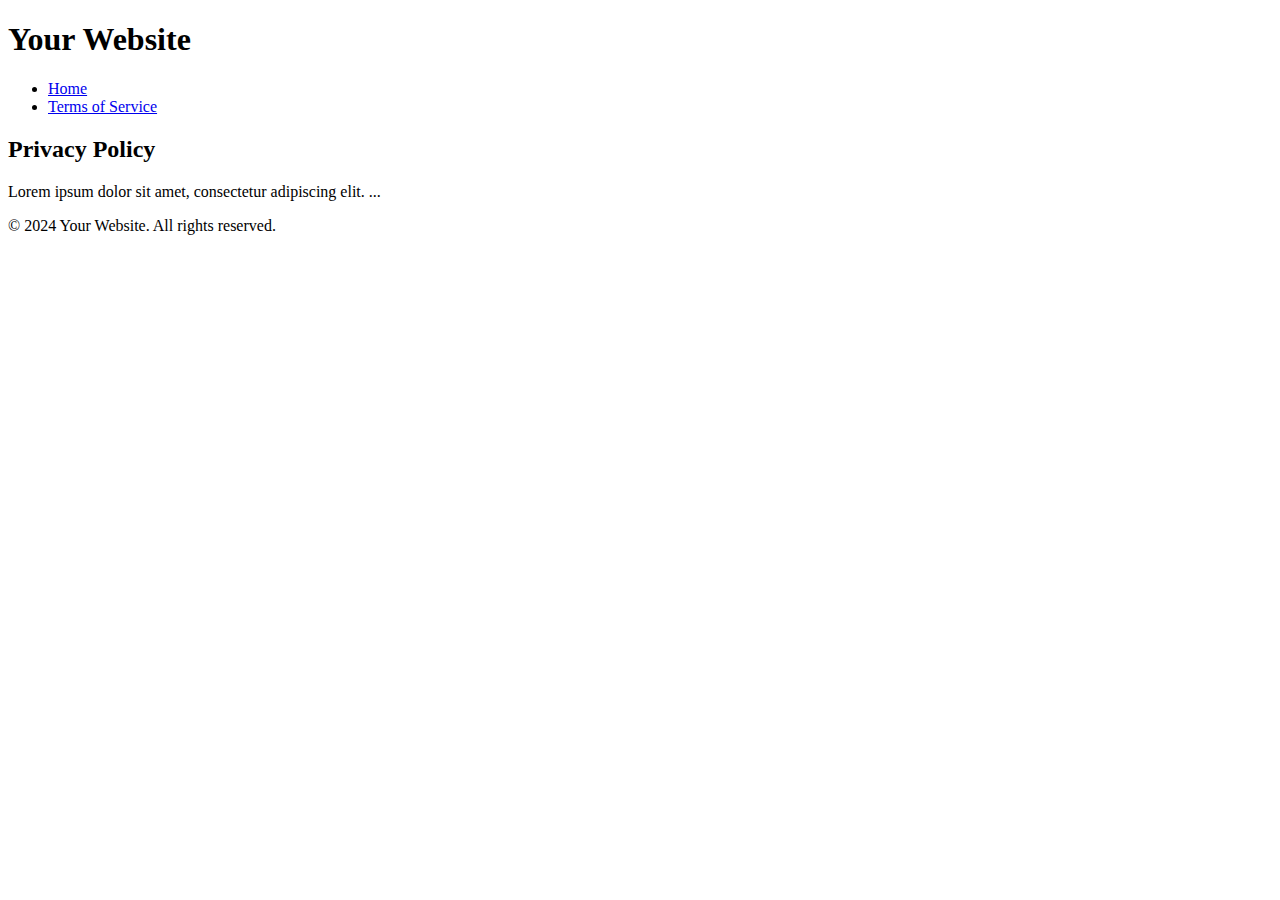
==== privacy.html @ 3fe437bb "Create privacy.html" ====
<!DOCTYPE html>
<html lang="en">
<head>
    <meta charset="UTF-8">
    <meta name="viewport" content="width=device-width, initial-scale=1.0">
    <link rel="stylesheet" href="styles.css">
    <title>Privacy Policy</title>
</head>
<body>
    <header>
        <h1>Your Website</h1>
        <nav>
            <ul>
                <li><a href="index.html">Home</a></li>
                <li><a href="terms.html">Terms of Service</a></li>
            </ul>
        </nav>
    </header>

    <main>
        <section>
            <h2>Privacy Policy</h2>
            <p>Lorem ipsum dolor sit amet, consectetur adipiscing elit. ...</p>
        </section>
    </main>

    <footer>
        <p>&copy; 2024 Your Website. All rights reserved.</p>
    </footer>
</body>
</html>
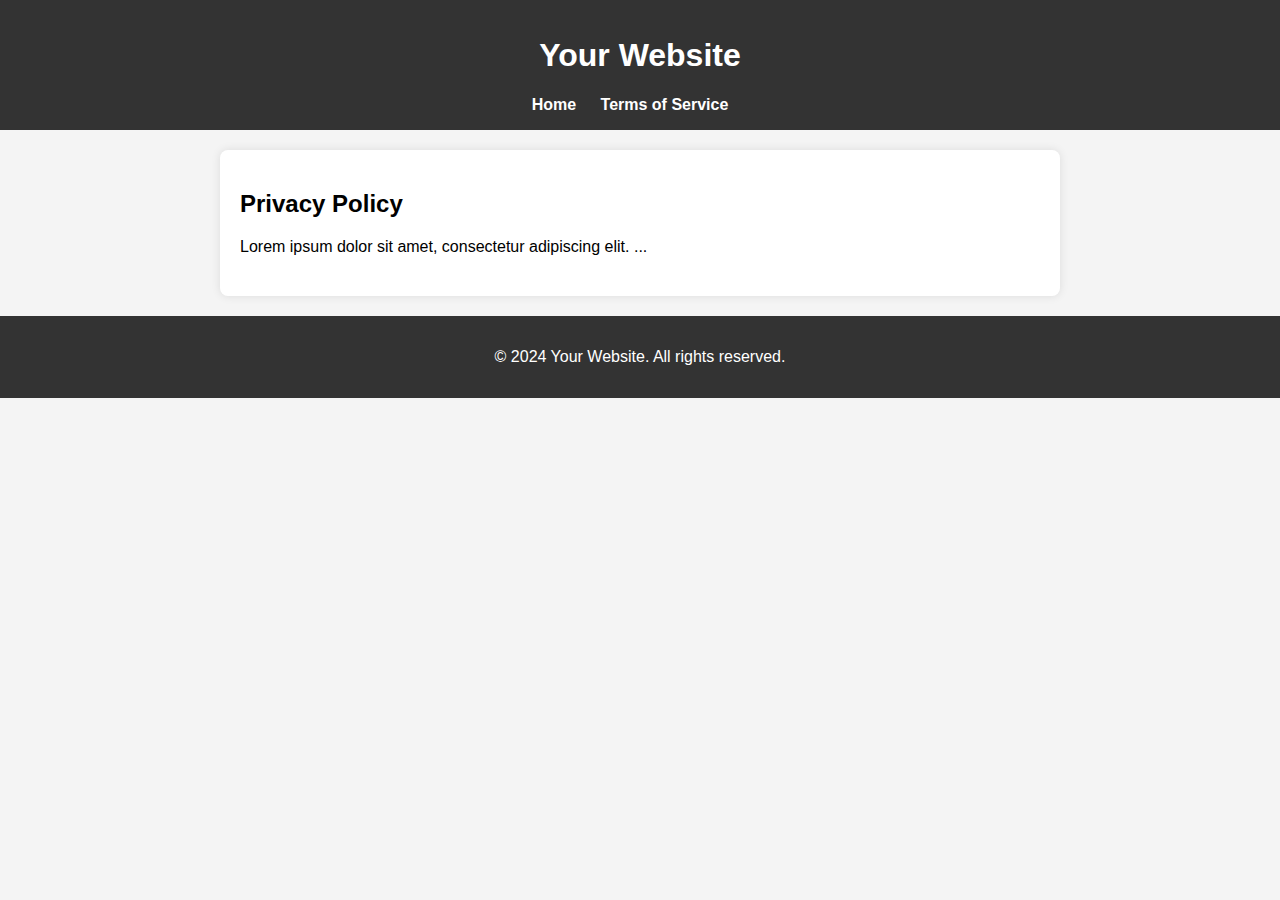
==== commit ea8731d0: "Update privacy.html" ====
--- a/privacy.html
+++ b/privacy.html
@@ -3,7 +3,7 @@
 <head>
     <meta charset="UTF-8">
     <meta name="viewport" content="width=device-width, initial-scale=1.0">
-    <link rel="stylesheet" href="styles.css">
+    <link rel="stylesheet" href="style.css">
     <title>Privacy Policy</title>
 </head>
 <body>
--- a/style.css
+++ b/style.css
@@ -0,0 +1,55 @@
+body {
+    font-family: 'Arial', sans-serif;
+    margin: 0;
+    padding: 0;
+    background-color: #f4f4f4;
+}
+
+header {
+    background-color: #333;
+    color: #fff;
+    text-align: center;
+    padding: 1em 0;
+}
+
+nav ul {
+    list-style: none;
+    margin: 0;
+    padding: 0;
+}
+
+nav ul li {
+    display: inline;
+    margin-right: 20px;
+}
+
+nav a {
+    text-decoration: none;
+    color: #fff;
+    font-weight: bold;
+    transition: color 0.3s;
+}
+
+nav a:hover {
+    color: #ffcc00;
+}
+
+main {
+    max-width: 800px;
+    margin: 20px auto;
+    padding: 20px;
+    background-color: #fff;
+    border-radius: 8px;
+    box-shadow: 0 0 10px rgba(0, 0, 0, 0.1);
+}
+
+section {
+    margin-bottom: 20px;
+}
+
+footer {
+    background-color: #333;
+    color: #fff;
+    text-align: center;
+    padding: 1em 0;
+}
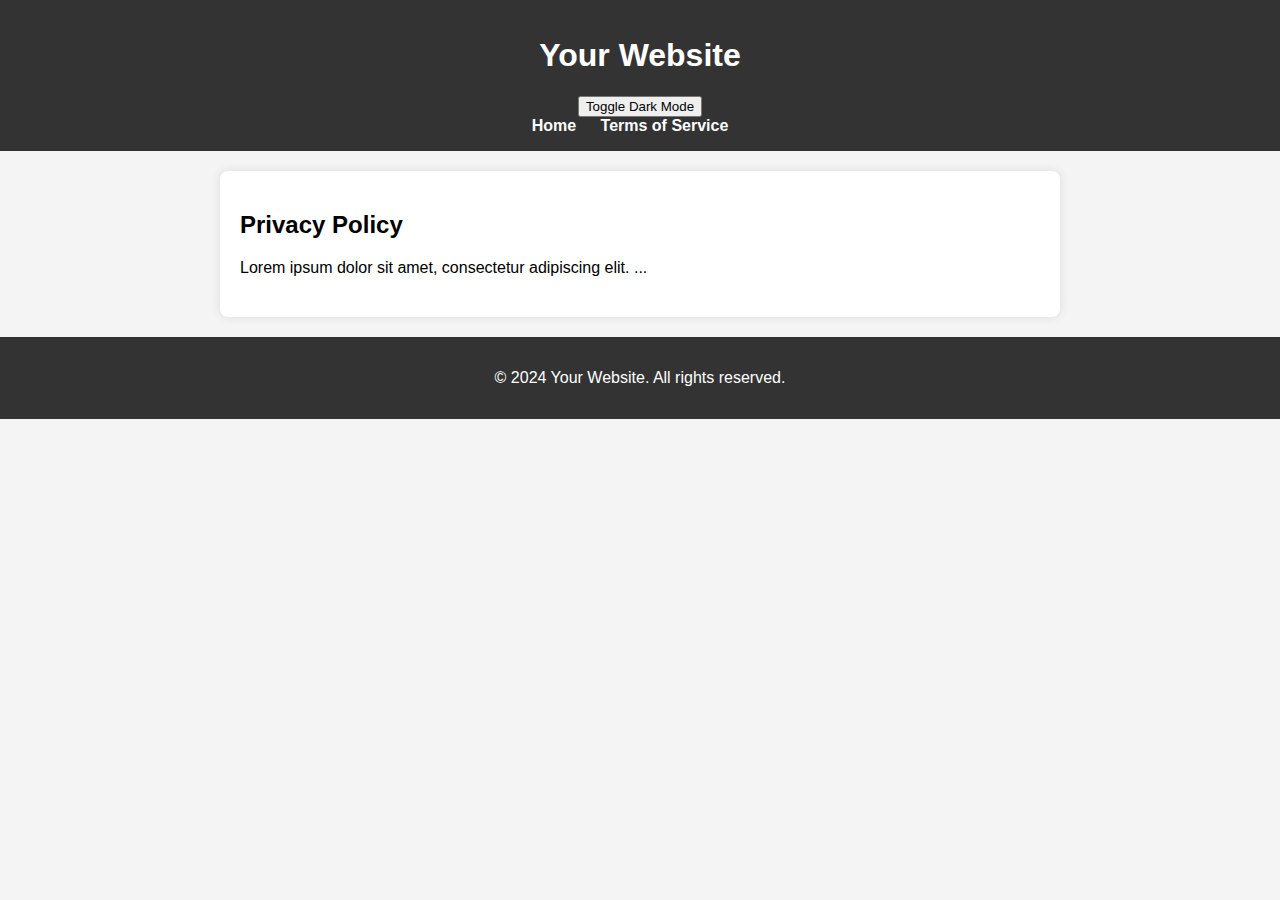
==== commit 3e9f10eb: "Update privacy.html" ====
--- a/privacy.html
+++ b/privacy.html
@@ -6,9 +6,10 @@
     <link rel="stylesheet" href="style.css">
     <title>Privacy Policy</title>
 </head>
-<body>
+<body class="light-mode">
     <header>
         <h1>Your Website</h1>
+        <button id="modeToggle" onclick="toggleDarkMode()">Toggle Dark Mode</button>
         <nav>
             <ul>
                 <li><a href="index.html">Home</a></li>
@@ -27,5 +28,7 @@
     <footer>
         <p>&copy; 2024 Your Website. All rights reserved.</p>
     </footer>
+
+    <script src="scripts.js"></script>
 </body>
 </html>
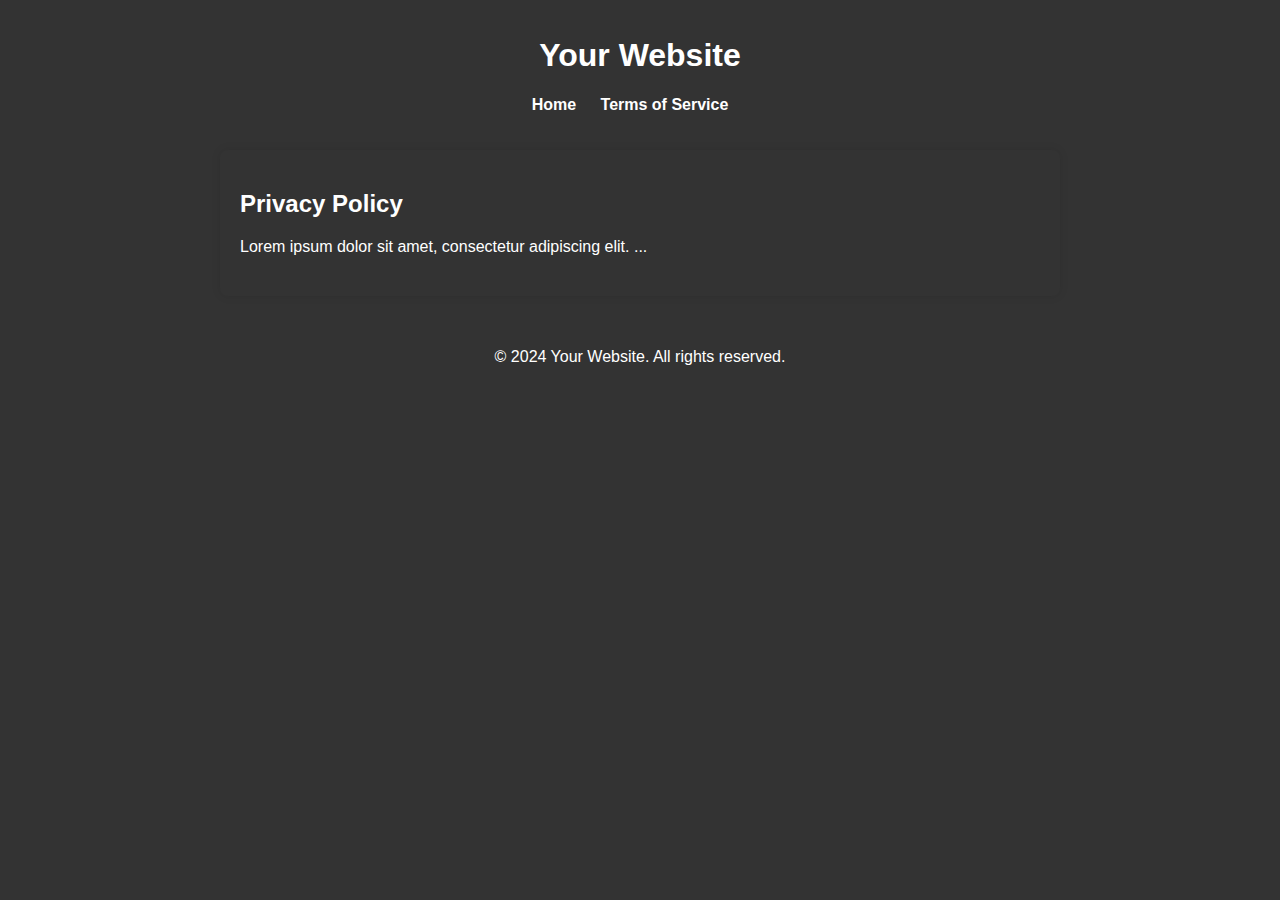
==== commit b427c76f: "Update privacy.html" ====
--- a/privacy.html
+++ b/privacy.html
@@ -6,10 +6,9 @@
     <link rel="stylesheet" href="style.css">
     <title>Privacy Policy</title>
 </head>
-<body class="light-mode">
+<body class="dark-mode">
     <header>
         <h1>Your Website</h1>
-        <button id="modeToggle" onclick="toggleDarkMode()">Toggle Dark Mode</button>
         <nav>
             <ul>
                 <li><a href="index.html">Home</a></li>
@@ -28,7 +27,5 @@
     <footer>
         <p>&copy; 2024 Your Website. All rights reserved.</p>
     </footer>
-
-    <script src="scripts.js"></script>
 </body>
 </html>
--- a/style.css
+++ b/style.css
@@ -2,14 +2,32 @@
     font-family: 'Arial', sans-serif;
     margin: 0;
     padding: 0;
+    transition: background-color 0.3s, color 0.3s;
+}
+
+.light-mode {
     background-color: #f4f4f4;
+    color: #333;
+}
+
+.dark-mode {
+    background-color: #333;
+    color: #fff;
 }
 
 header {
+    text-align: center;
+    padding: 1em 0;
+}
+
+#modeToggle {
     background-color: #333;
     color: #fff;
-    text-align: center;
-    padding: 1em 0;
+    border: none;
+    padding: 8px 12px;
+    margin-bottom: 10px;
+    cursor: pointer;
+    border-radius: 4px;
 }
 
 nav ul {
@@ -25,7 +43,7 @@
 
 nav a {
     text-decoration: none;
-    color: #fff;
+    color: inherit;
     font-weight: bold;
     transition: color 0.3s;
 }
@@ -38,7 +56,6 @@
     max-width: 800px;
     margin: 20px auto;
     padding: 20px;
-    background-color: #fff;
     border-radius: 8px;
     box-shadow: 0 0 10px rgba(0, 0, 0, 0.1);
 }
@@ -48,8 +65,7 @@
 }
 
 footer {
-    background-color: #333;
-    color: #fff;
     text-align: center;
     padding: 1em 0;
 }
+
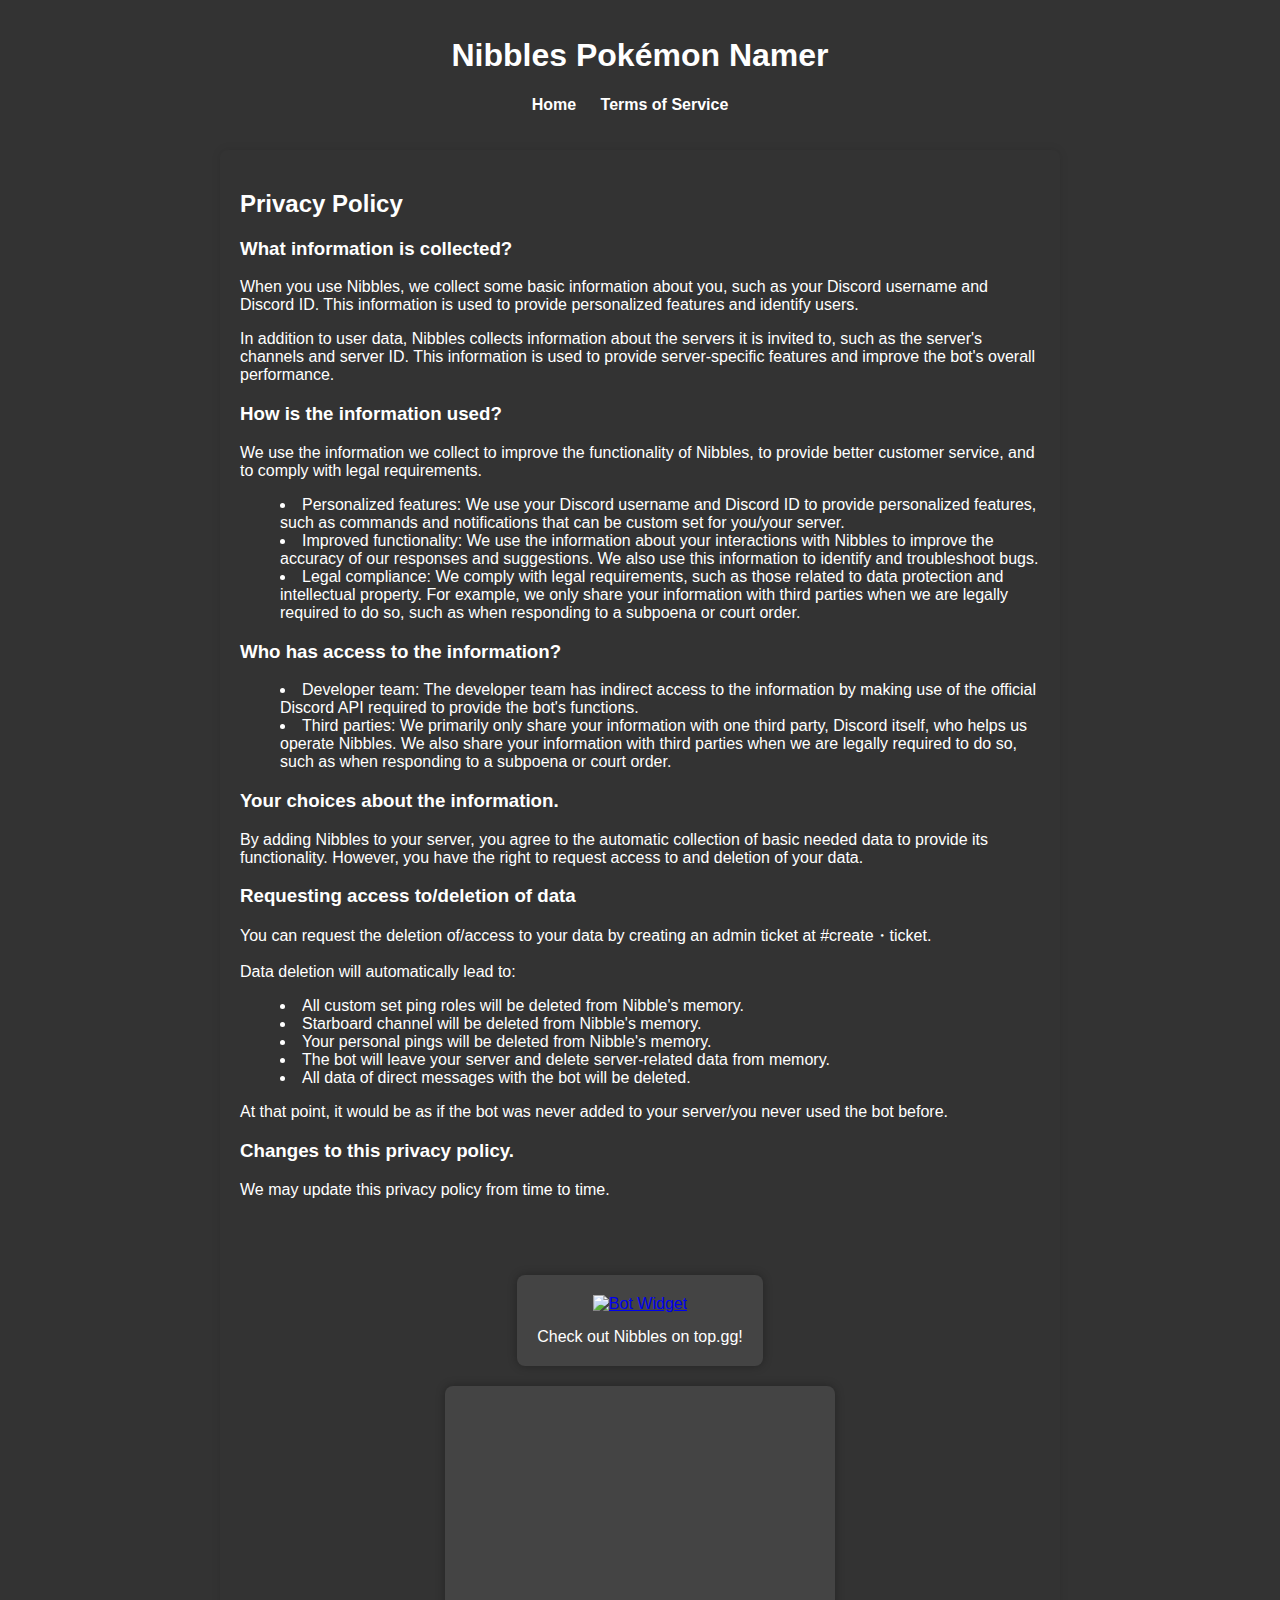
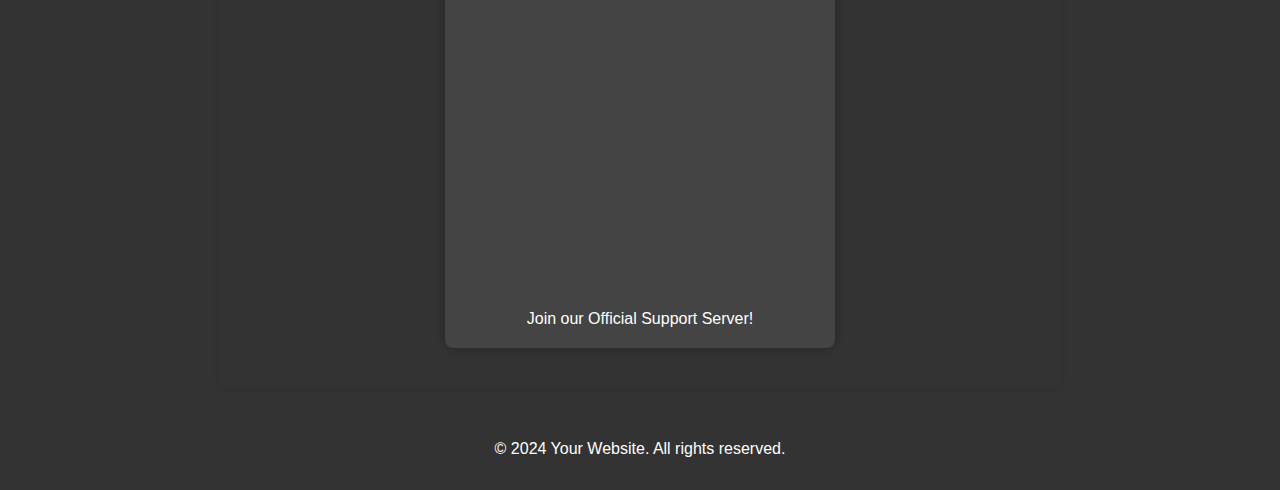
==== commit a0dfd95a: "Update privacy.html" ====
--- a/privacy.html
+++ b/privacy.html
@@ -8,7 +8,7 @@
 </head>
 <body class="dark-mode">
     <header>
-        <h1>Your Website</h1>
+        <h1>Nibbles Pokémon Namer</h1>
         <nav>
             <ul>
                 <li><a href="index.html">Home</a></li>
@@ -20,8 +20,57 @@
     <main>
         <section>
             <h2>Privacy Policy</h2>
-            <p>Lorem ipsum dolor sit amet, consectetur adipiscing elit. ...</p>
+            <h3>What information is collected?</h3>
+            <p>When you use Nibbles, we collect some basic information about you, such as your Discord username and Discord ID. This information is used to provide personalized features and identify users.</p>
+            <p>In addition to user data, Nibbles collects information about the servers it is invited to, such as the server's channels and server ID. This information is used to provide server-specific features and improve the bot's overall performance.</p>
+            <h3>How is the information used?</h3>
+            <p>We use the information we collect to improve the functionality of Nibbles, to provide better customer service, and to comply with legal requirements.</p>
+            <ul>
+                <li>Personalized features: We use your Discord username and Discord ID to provide personalized features, such as commands and notifications that can be custom set for you/your server.</li>
+                <li>Improved functionality: We use the information about your interactions with Nibbles to improve the accuracy of our responses and suggestions. We also use this information to identify and troubleshoot bugs.</li>
+                <li>Legal compliance: We comply with legal requirements, such as those related to data protection and intellectual property. For example, we only share your information with third parties when we are legally required to do so, such as when responding to a subpoena or court order.</li>
+            </ul>
+            <h3>Who has access to the information?</h3>
+            <ul>
+                <li>Developer team: The developer team has indirect access to the information by making use of the official Discord API required to provide the bot's functions.</li>
+                <li>Third parties: We primarily only share your information with one third party, Discord itself, who helps us operate Nibbles. We also share your information with third parties when we are legally required to do so, such as when responding to a subpoena or court order.</li>
+            </ul>
+            <h3>Your choices about the information.</h3>
+            <p>By adding Nibbles to your server, you agree to the automatic collection of basic needed data to provide its functionality. However, you have the right to request access to and deletion of your data.</p>
+            <h3>Requesting access to/deletion of data</h3>
+            <p>You can request the deletion of/access to your data by creating an admin ticket at #create・ticket.</p>
+            <p>Data deletion will automatically lead to:</p>
+            <ul>
+                <li>All custom set ping roles will be deleted from Nibble's memory.</li>
+                <li>Starboard channel will be deleted from Nibble's memory.</li>
+                <li>Your personal pings will be deleted from Nibble's memory.</li>
+                <li>The bot will leave your server and delete server-related data from memory.</li>
+                <li>All data of direct messages with the bot will be deleted.</li>
+            </ul>
+            <p>At that point, it would be as if the bot was never added to your server/you never used the bot before.</p>
+            <h3>Changes to this privacy policy.</h3>
+            <p>We may update this privacy policy from time to time.</p>
         </section>
+
+        <section class="widget-section">
+            <div class="widget-container">
+                <a href="https://top.gg/bot/1143914338164408434" target="_blank">
+                    <img src="https://top.gg/api/widget/1143914338164408434.svg" alt="Bot Widget">
+                </a>
+                <p>Check out Nibbles on top.gg!</p>
+            </div>
+        </section>
+
+        <section class="support-server">
+            <div class="widget-container">
+                <iframe src="https://discord.com/widget?id=1195993891682402394&theme=dark" 
+                    width="350" height="500" allowtransparency="true" frameborder="0" 
+                    sandbox="allow-popups allow-popups-to-escape-sandbox allow-same-origin allow-scripts">
+                    </iframe>
+                <p>Join our Official Support Server!</p>
+            </div>
+        </section>
+
     </main>
 
     <footer>
--- a/style.css
+++ b/style.css
@@ -1,13 +1,15 @@
+/* Common styles for all screen sizes */
+
 body {
     font-family: 'Arial', sans-serif;
     margin: 0;
     padding: 0;
     transition: background-color 0.3s, color 0.3s;
-}
-
-.light-mode {
-    background-color: #f4f4f4;
-    color: #333;
+    display: flex;
+    flex-direction: column;
+    justify-content: center;
+    align-items: center;
+    min-height: 100vh;
 }
 
 .dark-mode {
@@ -15,19 +17,10 @@
     color: #fff;
 }
 
-header {
+header, main, footer {
+    width: 100%;
     text-align: center;
     padding: 1em 0;
-}
-
-#modeToggle {
-    background-color: #333;
-    color: #fff;
-    border: none;
-    padding: 8px 12px;
-    margin-bottom: 10px;
-    cursor: pointer;
-    border-radius: 4px;
 }
 
 nav ul {
@@ -54,14 +47,49 @@
 
 main {
     max-width: 800px;
-    margin: 20px auto;
+    flex-grow: 1;
     padding: 20px;
     border-radius: 8px;
     box-shadow: 0 0 10px rgba(0, 0, 0, 0.1);
+    margin-top: 20px;
+    margin-bottom: 20px;
+    text-align: center;
+    display: flex;
+    flex-direction: column;
+    align-items: center;
 }
 
 section {
     margin-bottom: 20px;
+    text-align: left;
+}
+
+ul {
+    list-style-position: inside;
+}
+
+.widget-section {
+    margin-top: 40px;
+}
+
+.widget-container {
+    background-color: #444;
+    padding: 20px;
+    border-radius: 8px;
+    box-shadow: 0 0 10px rgba(0, 0, 0, 0.3);
+    text-align: center;
+}
+
+.widget-container img {
+    width: 100%;
+    max-width: 300px;
+    margin-bottom: 15px;
+}
+
+.widget-container p {
+    color: #fff;
+    font-size: 16px;
+    margin: 0;
 }
 
 footer {
@@ -69,3 +97,24 @@
     padding: 1em 0;
 }
 
+/* Media queries for responsive layout */
+
+@media only screen and (max-width: 768px) {
+    /* Adjust styles for screens smaller than 768px (e.g., tablets and mobiles) */
+
+    main {
+        padding: 15px;
+    }
+
+    header, main, footer {
+        padding: 0.5em 0;
+    }
+
+    nav ul li {
+        margin-right: 10px;
+    }
+
+    .widget-container img {
+        max-width: 200px;
+    }
+}
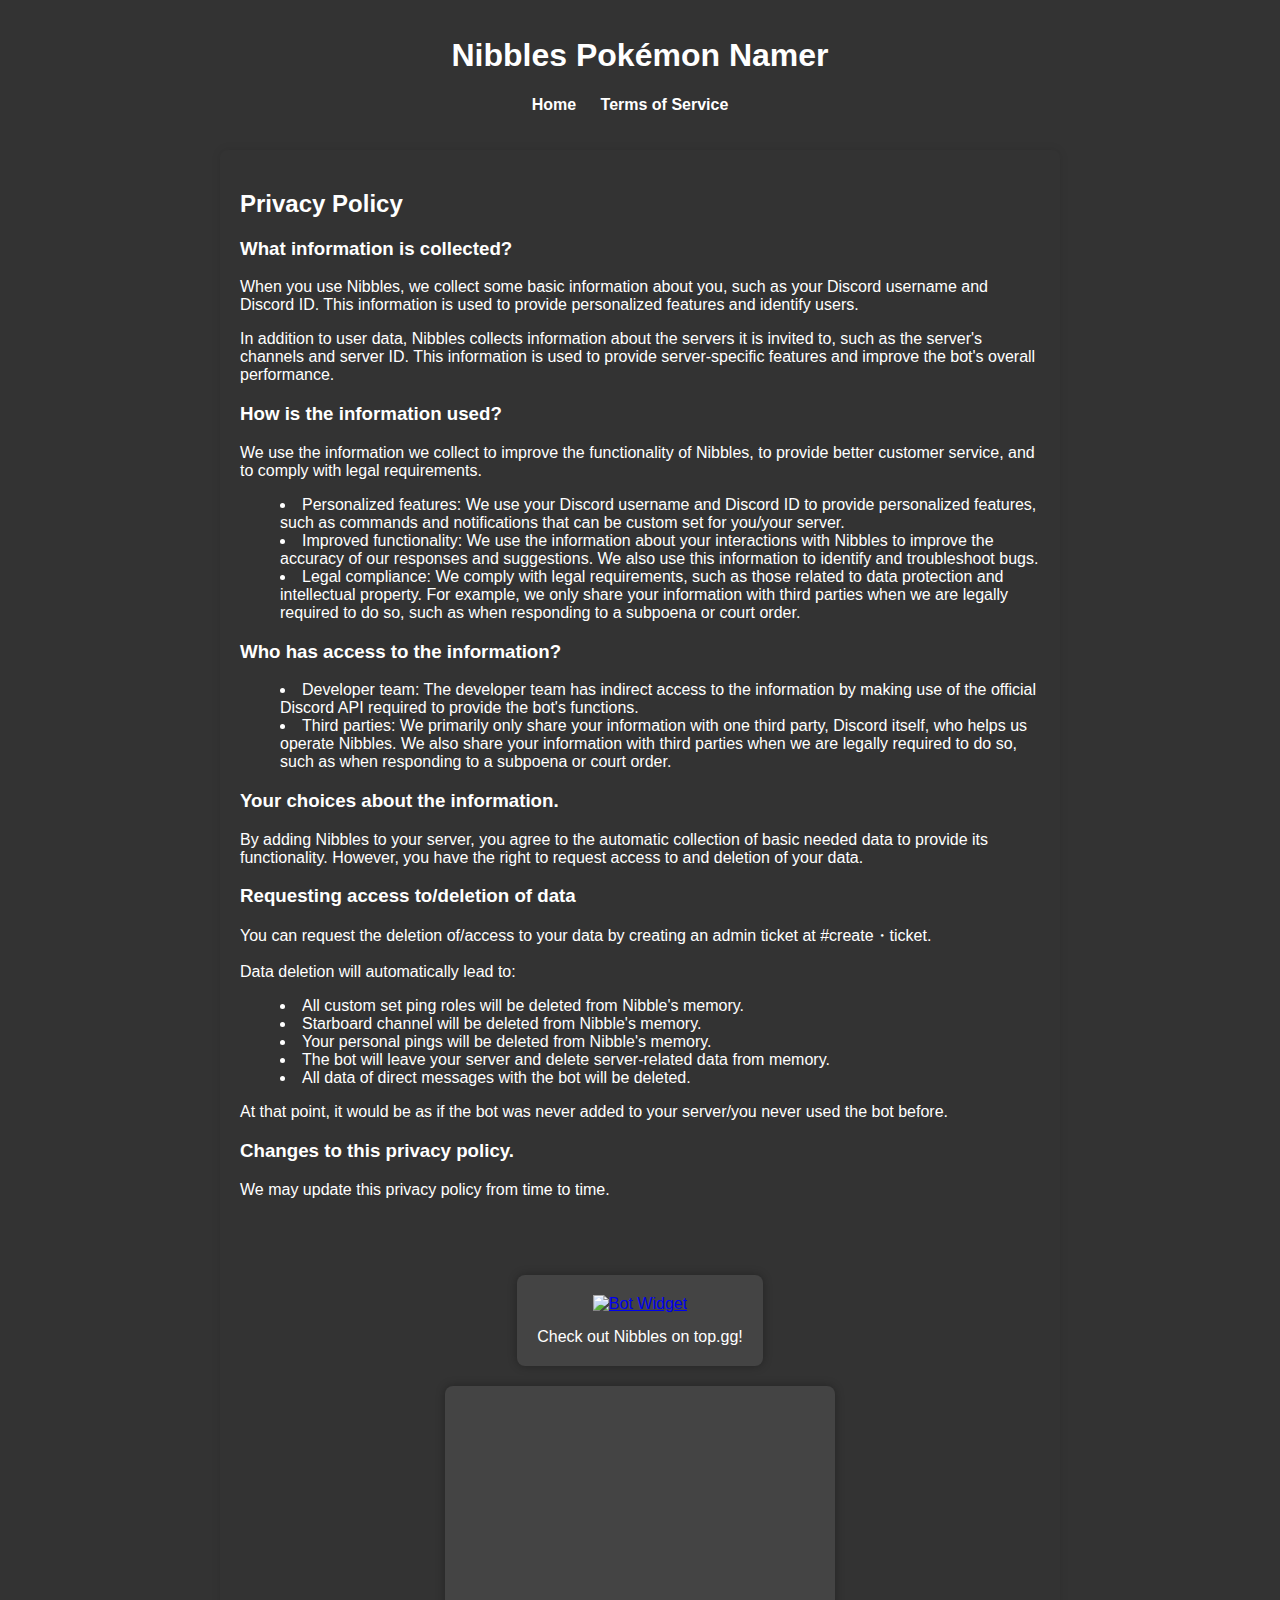
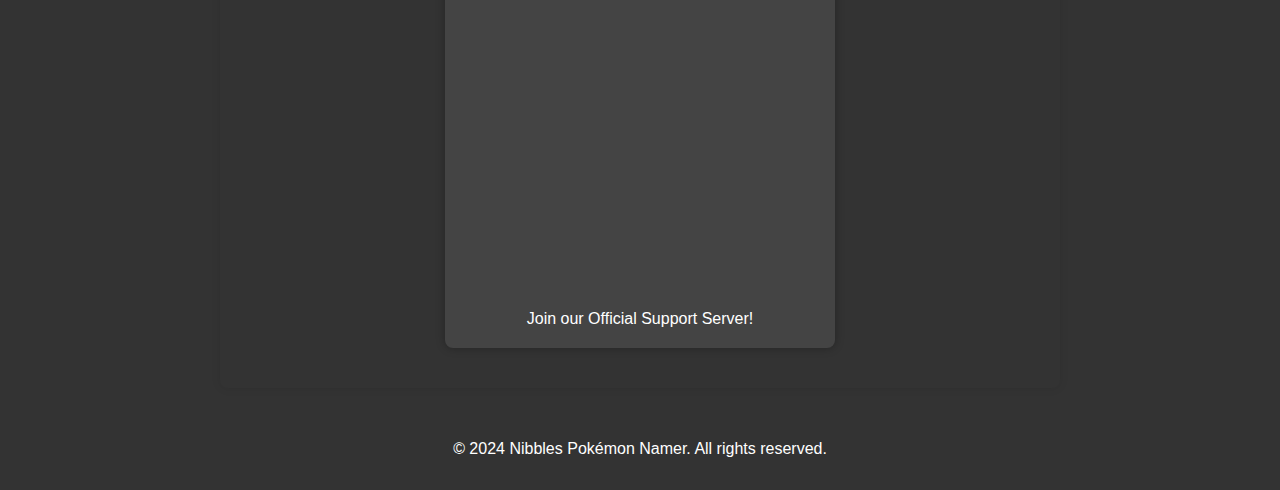
==== commit e1e97094: "Update privacy.html" ====
--- a/privacy.html
+++ b/privacy.html
@@ -4,6 +4,7 @@
     <meta charset="UTF-8">
     <meta name="viewport" content="width=device-width, initial-scale=1.0">
     <link rel="stylesheet" href="style.css">
+    <link rel="icon" href="nibbles.ico" type="image/x-icon">
     <title>Privacy Policy</title>
 </head>
 <body class="dark-mode">
@@ -74,7 +75,7 @@
     </main>
 
     <footer>
-        <p>&copy; 2024 Your Website. All rights reserved.</p>
+        <p>&copy; 2024 Nibbles Pokémon Namer. All rights reserved.</p>
     </footer>
 </body>
 </html>
